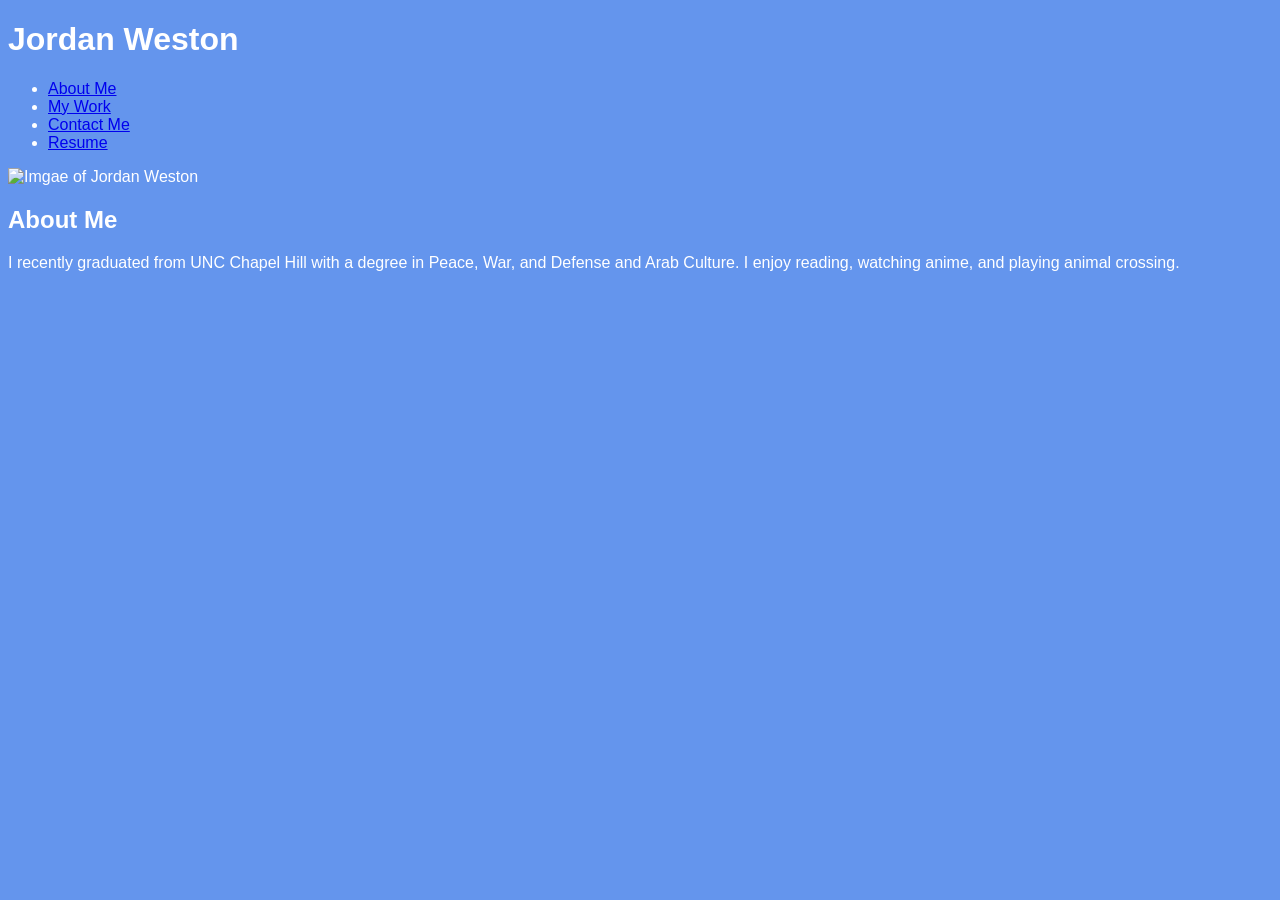
==== index.html @ 2c89c28d "rename Portfolio" ====
<!DOCTYPE html>
<html lang="en-us">

    <head>
        <meta charset="UTF-8" />
        <link rel="stylesheet" href="./style.css" >
        <title> Jordan Weston's Portfolio</title>
        
    </head>

    <body>
        <header>
            <div><h1>Jordan Weston</h1></div>
            <nav>
                <ul>
                    <li>
                        <a href="#about-me">About Me</a>
                    </li>
                    <li>
                        <a href="#my-work">My Work</a>
                    </li>
                    <li>
                        <a href="#contact-me">Contact Me</a>
                    </li>
                    <li>
                        <a href="./JWeston22Resume.docx">Resume</a>
                    </li>
                </ul>
            </nav>
        </header>

        <section class="hero"></section>
            <div>
                <img
                src="https://media-exp1.licdn.com/dms/image/C4D03AQG_Ax8j5SwNKw/profile-displayphoto-shrink_100_100/0/1590112179132?e=1649894400&v=beta&t=So3GJATkCeRYKyVWZClu2vo_H4KekWqP8lLsM5PJVmg" 
                alt="Imgae of Jordan Weston"
    />

            </div>

            <!--About Me section-->
            <section id="about-me" class="about-me">
                <div class="title">
                    <h2>About Me</h2>
                </div>

                <div>
                    <p>
                        I recently graduated from UNC Chapel Hill with a degree in Peace, War, and Defense and Arab Culture.
                        I enjoy reading, watching anime, and playing animal crossing.
                    </p>
                </div>
            </section>
                
    </body>
</html>
---- style.css ----
/* general styling */
body {
    color:white;
    font-family: Arial, Helvetica, sans-serif;
    background-color: cornflowerblue;
}
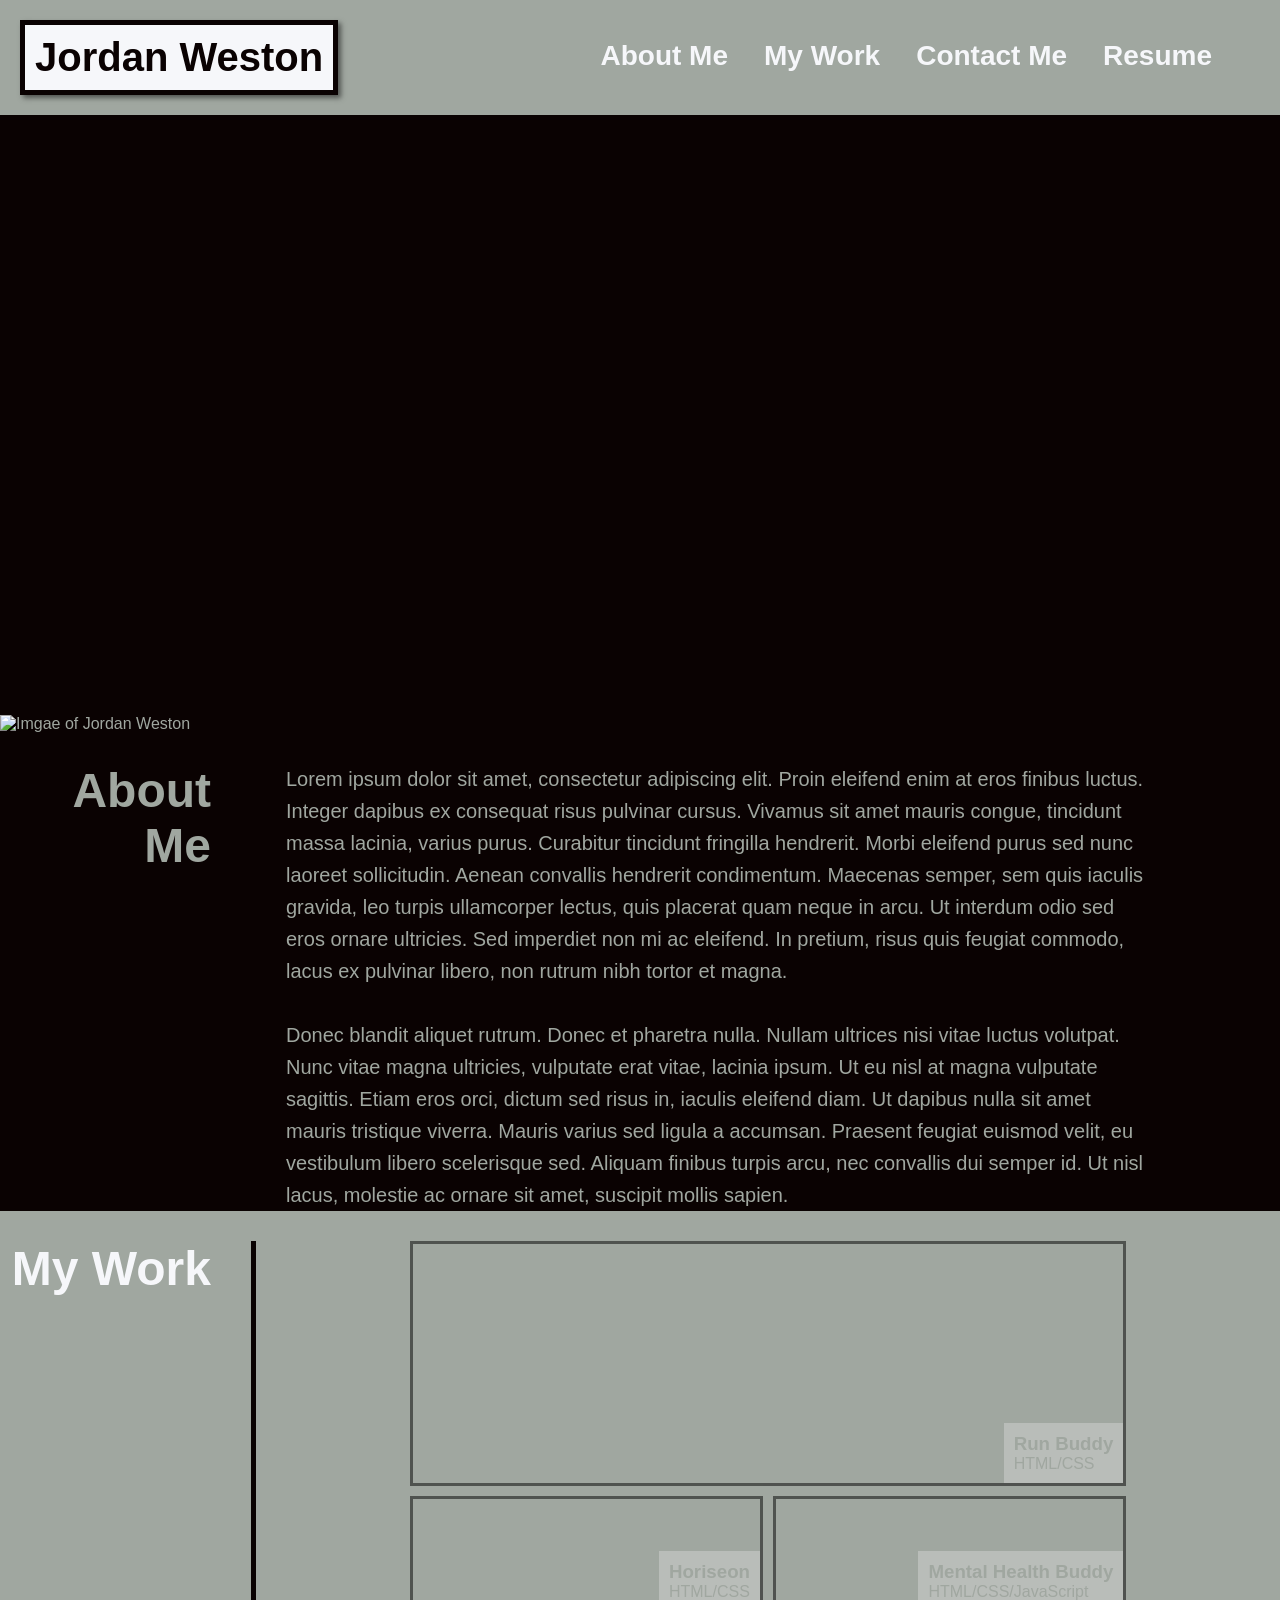
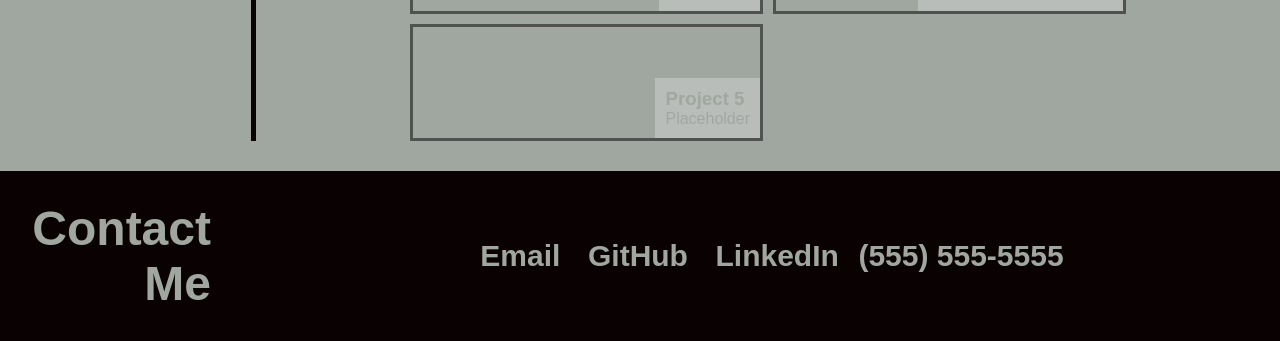
==== commit f53ed7fe: "edit design with a better color scheme through css, added clickable links to my work, added links to" ====
--- a/index.html
+++ b/index.html
@@ -23,7 +23,7 @@
                         <a href="#contact-me">Contact Me</a>
                     </li>
                     <li>
-                        <a href="./JWeston22Resume.docx">Resume</a>
+                        <a href="./img/jordan-resume.png">Resume</a>
                     </li>
                 </ul>
             </nav>
@@ -38,19 +38,78 @@
 
             </div>
 
-            <!--About Me section-->
-            <section id="about-me" class="about-me">
-                <div class="title">
-                    <h2>About Me</h2>
+            <!-- about me section start -->
+        <section id="about-me" class="about-me">
+            <div class="title">
+                <h2>About Me</h2>
+            </div>
+            
+            <div>
+                <p>
+                    Lorem ipsum dolor sit amet, consectetur adipiscing elit. Proin eleifend enim at eros finibus luctus. Integer dapibus ex consequat risus pulvinar cursus. Vivamus sit amet mauris congue, tincidunt massa lacinia, varius purus. Curabitur tincidunt fringilla hendrerit. Morbi eleifend purus sed nunc laoreet sollicitudin. Aenean convallis hendrerit condimentum. Maecenas semper, sem quis iaculis gravida, leo turpis ullamcorper lectus, quis placerat quam neque in arcu. Ut interdum odio sed eros ornare ultricies. Sed imperdiet non mi ac eleifend. In pretium, risus quis feugiat commodo, lacus ex pulvinar libero, non rutrum nibh tortor et magna.
+                    <br><br>
+                    Donec blandit aliquet rutrum. Donec et pharetra nulla. Nullam ultrices nisi vitae luctus volutpat. Nunc vitae magna ultricies, vulputate erat vitae, lacinia ipsum. Ut eu nisl at magna vulputate sagittis. Etiam eros orci, dictum sed risus in, iaculis eleifend diam. Ut dapibus nulla sit amet mauris tristique viverra. Mauris varius sed ligula a accumsan. Praesent feugiat euismod velit, eu vestibulum libero scelerisque sed. Aliquam finibus turpis arcu, nec convallis dui semper id. Ut nisl lacus, molestie ac ornare sit amet, suscipit mollis sapien.
+                </p>
+            </div>
+        </section>
+
+        <!-- my work section start -->
+        <section id="my-work" class="my-work">
+            <div class="title"><h2>My Work</h2></div>
+            <div class = "projects-grid-wrapper">
+                <div class="projects-grid">
+
+                    <a href="https://jrdnwstn.github.io/run-buddy/" target="_blank" class="project run-buddy">
+                        <div class="project-label">
+                            <h3>Run Buddy</h3>
+                            <p>HTML/CSS</p>
+                        </div>
+                    </a>
+                    <a href="https://jrdnwstn.github.io/Horiseoncoderefactor/" target="_blank" class="project Horiseoncoderefactor">
+                        <div class="project-label">
+                            <h3>Horiseon</h3>
+                            <p>HTML/CSS</p>
+                        </div>
+                    </a>
+                    <a href="https://chardmuffin.github.io/mental-health-buddy/" target="_blank" class="project mental-health-buddy">
+                        <div class="project-label">
+                            <h3>Mental Health Buddy</h3>
+                            <p>HTML/CSS/JavaScript</p>
+                        </div>
+                    </a>
+                
+                    
+                    <a href="#" target="_blank"  class="project project5">
+                        <div class="project-label">
+                            <h3>Project 5</h3>
+                            <p>Placeholder</p>
+                        </div>
+                    </a>
                 </div>
+            </div>
+        </section>
 
-                <div>
-                    <p>
-                        I recently graduated from UNC Chapel Hill with a degree in Peace, War, and Defense and Arab Culture.
-                        I enjoy reading, watching anime, and playing animal crossing.
-                    </p>
+        <!-- contact info section -->
+        <footer id="contact-me">
+            <div class="title"><h2>Contact Me</h2></div>
+            <div class="content-wrapper">
+                <div id="contact-list">
+                    <ul>
+                        <li>
+                            <a href="mailto:jrdnwstn211@gmail.com">Email</a>
+                        </li>
+                        <li>
+                            <a href="https://github.com/jrdnwstn" target="_blank">GitHub</a>
+                        </li>
+                        <li>
+                            <a href="https://linkedin.com/in/jordan-weston-16a890178" target="_blank">LinkedIn</a>
+                        </li>
+                        <li>
+                            <p>(555) 555-5555</p>
+                        </li>
+                    </ul>
                 </div>
-            </section>
-                
+            </div>
+        </footer>
     </body>
 </html>
--- a/style.css
+++ b/style.css
@@ -1,3 +1,365 @@
+/* color variables for easier to remember names */
+:root {
+    --primary: #a0a7a0;
+    --secondary: #f6f7fa;
+    --tertiary: #0a0202;
+}
+
+/* remove default CSS styling */
+* {
+    margin: 0;
+    padding: 0;
+    box-sizing: border-box;
+}
+
+/* general settings for all body styling */
+body {
+    font-family: Helvetica, Arial, sans-serif;
+    color: var(--primary);
+    background-color: var(--tertiary);
+}
+
+/* header styling start */
+header {
+    background-color: var(--primary);
+    display: flex;
+    justify-content: space-between;
+    flex-wrap: wrap;
+    padding: 20px;
+}
+
+header div {
+    box-shadow: 3px 3px 5px rgba(0,0,0,0.5);
+}
+
+header h1 {
+    color: var(--tertiary);
+    font-size: 40px;
+    font-weight: bold;
+    background-color: var(--secondary);
+    padding: 10px;
+    border: 5px solid var(--tertiary);
+}
+
+header a {
+    text-decoration: none;
+    color: var(--secondary);
+}
+
+header nav ul {
+    display: flex;
+    flex-wrap: wrap;
+    justify-content: center;
+    list-style: none;
+}
+
+header nav {
+    margin: 20px;
+}
+
+header nav ul li a {
+    padding: 8px;
+    font-size: 28px;
+    margin: 20px 20px 0 0;
+    font-weight: bold;
+}
+
+header nav ul li a:hover {
+    background: var(--tertiary);
+    color: var(--primary);
+    border-radius: 15px;
+}
+
+/* header styling end */
+
+
+/* hero styling start */
+.hero {
+    background-image: url("../images/brickwall.jpg");
+    height: 600px;
+    background-size: cover;
+    background-position: center;
+    display: flex;
+    align-items: center;
+    justify-content: space-around;
+}
+
+.hero img {
+    height: 400px;
+}
+
+.hero .quote {
+    font-size: 35px;
+    display: flex;
+    justify-content: end;
+    text-align: right;
+    color: lightgray;
+}
+
+.hero .quote #quote-text {
+    font-size: 48px;
+}
+/* hero styling end */
+
+/* utility class styling start */
+.title {
+    border-right: 5px solid var(--tertiary);
+    min-height: 100%;
+    text-align: right;
+    padding-right: 40px;
+    min-width: 20%;
+    max-width: 20%;
+}
+
+.title h2 {
+    font-size: 48px;
+}
+
+/* utility class styling end */
+
+/* about me section styling start */
+.about-me {
+    display: flex;
+    justify-content: space-between;
+    align-items: stretch;
+    padding-top: 30px;
+}
+
+.about-me p {
+    font-size: 20px;
+    padding: 0 30px;
+    line-height: 1.6;
+    width: 90%;
+}
+/* about me section styling end */
+
+/* my work section styling start */
+.my-work {
+    padding: 30px 0;
+    display: flex;
+    justify-content: space-between;
+    background-color: var(--primary);
+}
+
+.my-work h2 {
+    color: var(--secondary);
+}
+
+.projects-grid-wrapper {
+    width: 80%;
+    height: 500px;
+    display: flex;
+    justify-content: center;
+}
+
+.projects-grid {
+    width: 70%;
+    display: grid;
+    grid-template-columns: repeat(2, 1fr);
+    grid-template-rows: repeat(4, 1fr);
+    gap: 10px;
+}
+
+.project {
+    border: solid;
+    color: black;
+    display: flex;
+    justify-content: flex-end;
+    align-items: flex-end;
+    text-decoration: none;
+    background-size: cover;
+    background-position: center;
+    opacity: 0.5;
+}
+
+.project:hover {
+    opacity: 1.0;
+}
+
+.run-buddy {
+    grid-column: 1/3;
+    grid-row: span 2;
+    background-image: url("../images/runbuddy.jpg");
+}
+
+.robot-gladiators {
+    background-image: url("../images/robotgladiators.jpg");
+    background-position: 50% 15%;
+}
+
+.prestige-worldwide {
+    background-image: url("../images/stagelights.jpg");
+    background-position: 60% 50%;
+}
+
+.fo4-char-mgr {
+    background-image: url("../images/ruins.jpg");
+}
+
+.project5 {
+    background-image: url("../images/canyon.jpg");
+}
+
+.project-label {
+    /*background-color: var(--secondary);*/
+    background-color: lightgray;;
+    color: var(--primary);
+    padding: 10px;
+}
+/* my work section styling end */
+
+/* contact me section styling start */
+footer {
+    display: flex;
+    justify-content: space-between;
+    flex-wrap: wrap;
+    padding-top: 30px;
+    margin-bottom: 30px;
+}
+
+.content-wrapper {
+    width: 80%;
+    display: flex;
+    justify-content: center;
+    align-items: center;
+}
+
+#contact-list {
+    width: 60%;
+}
+
+footer ul {
+    list-style: none;
+    display: flex;
+    flex-wrap: wrap;
+    justify-content: space-evenly;
+    align-content: center;
+    font-size: 30px;
+    font-weight: bolder;
+}
+
+footer ul li {
+    /*padding-bottom: 15px;*/
+    font-weight: bold;
+
+}
+
+footer ul li a {
+    text-decoration: none;
+    color: var(--primary);
+    padding: 8px;
+    font-weight: bold;
+}
+
+footer ul li a:hover {
+    background: var(--tertiary);
+    color: var(--secondary);
+    border-radius: 15px;
+}
+/* contact me section styling end */
+
+/* MEDIA QUERY FOR TABLET SCREENS AND SMALLER */
+@media screen and (max-width: 768px) {
+    .hero .quote {
+        font-size: 28px;
+        padding-right: 20px;
+    }
+    
+    .hero .quote #quote-text {
+        font-size: 35px;
+    }
+
+    .title h2 {
+        font-size: 35px;
+    }
+
+    .about-me p {
+        font-size: 16px;
+        /*padding: 0 15px;*/
+        line-height: 1.6;
+    }
+}
+
+/* MEDIA QUERY FOR MOBILE PHONE SCREENS AND SMALLER */
+@media screen and (max-width: 575px) {
+    header {
+        justify-content: center;
+        padding: 20px;
+    }
+
+    header nav ul {
+        min-height: 80px;
+    }
+
+    .hero {
+        flex-direction: column;
+    }
+
+    .about-me {
+        flex-direction: column;
+    }
+
+    .title {
+        border-bottom: 5px solid var(--tertiary);
+        border-right: none;
+        text-align: center;
+        min-width: 100%;
+        max-width: 100%;
+        padding: 0;
+    }
+
+    .about-me p {
+        font-size: 16px;
+        line-height: 1.6;
+        width: 100%;
+        padding: 15px;
+    }
+
+    .my-work {
+        flex-direction: column;
+        padding: 30px 0;
+    }
+
+    .projects-grid-wrapper {
+        width: 100%;
+        padding: 10px;
+    }
+    
+    .projects-grid {
+        width: 80%;
+    }
+
+    footer {
+        flex-direction: column;
+    }
+
+    footer ul {
+        flex-direction: column;
+    }
+
+    .content-wrapper {
+        width: 100%;
+    }
+
+    footer ul li {
+        padding: 10px;
+        text-align: center;
+    }
+    
+}
+© 2022 GitHub, Inc.
+Terms
+Privacy
+Security
+Status
+Docs
+Contact GitHub
+Pricing
+API
+Training
+Blog
+About
+
 /* general styling */
 body {
     color:white;
@@ -6,5 +368,3 @@
 }
 
 
-    
-    
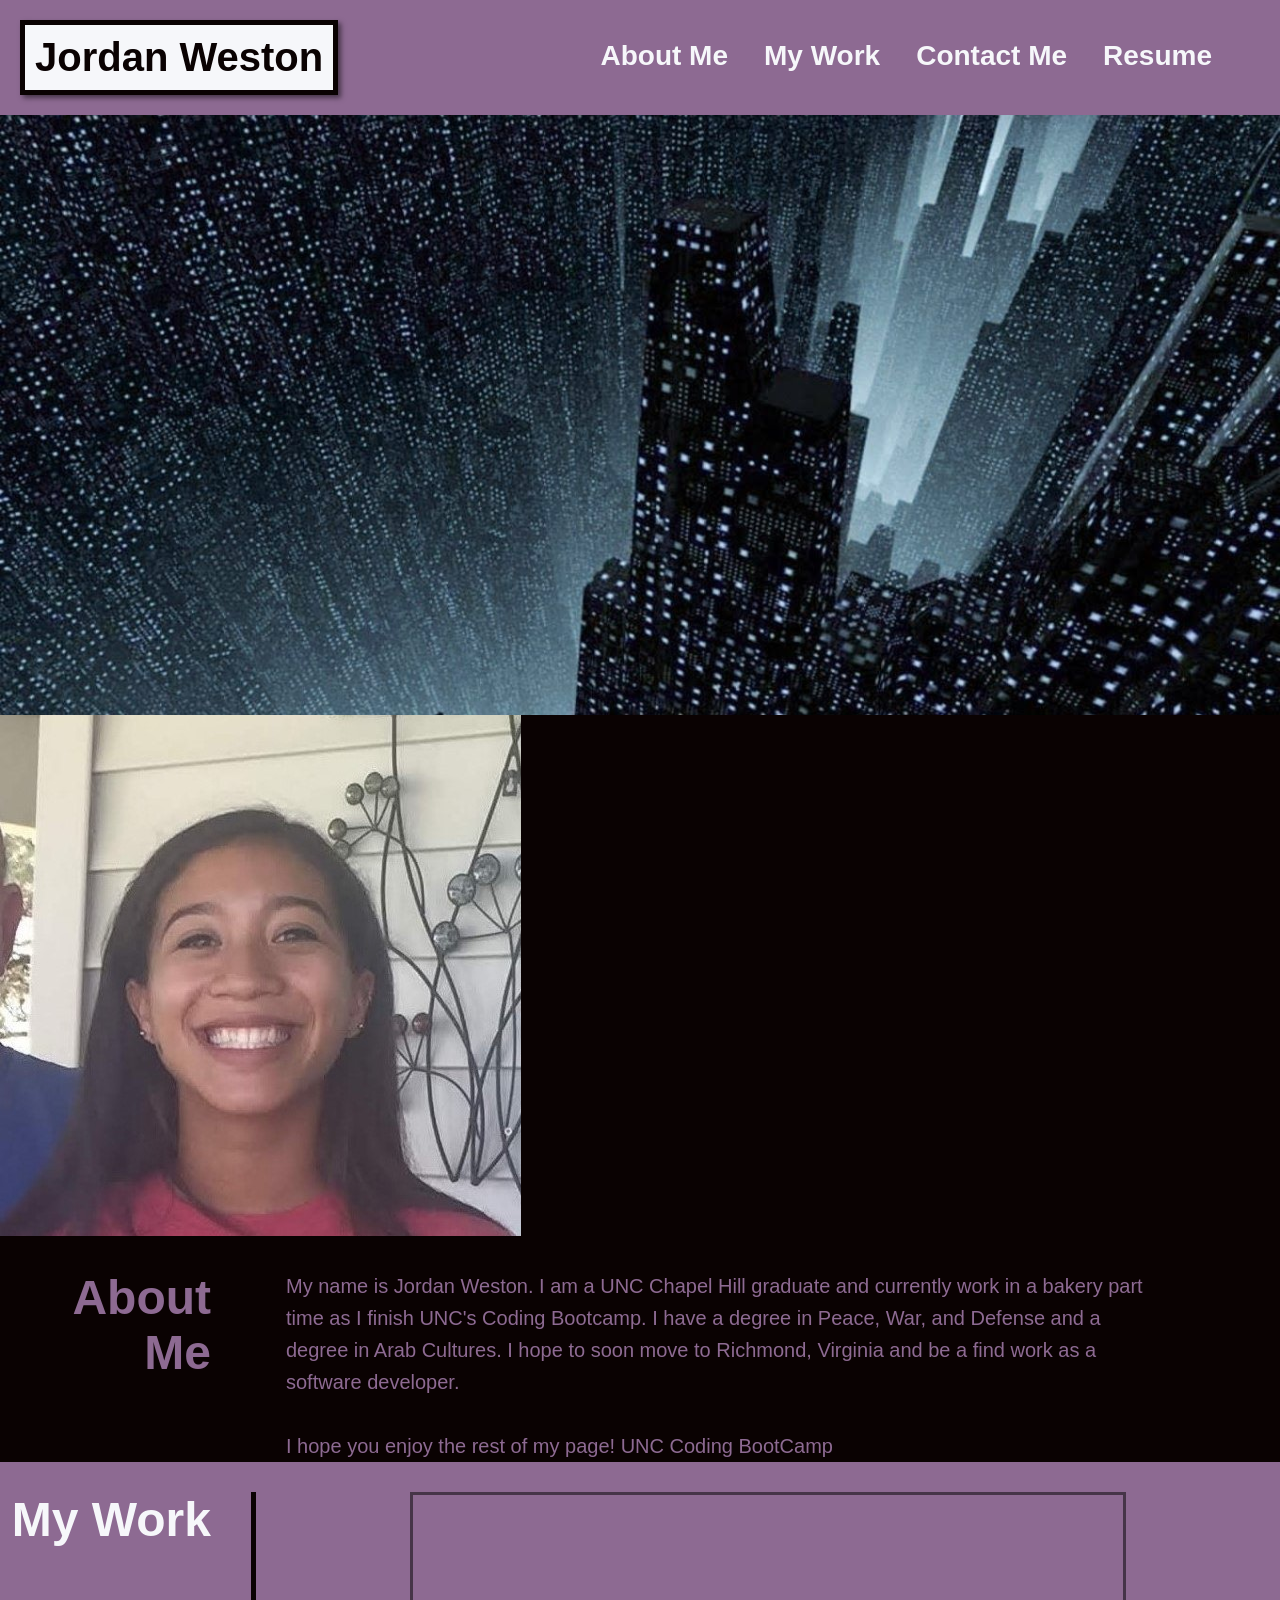
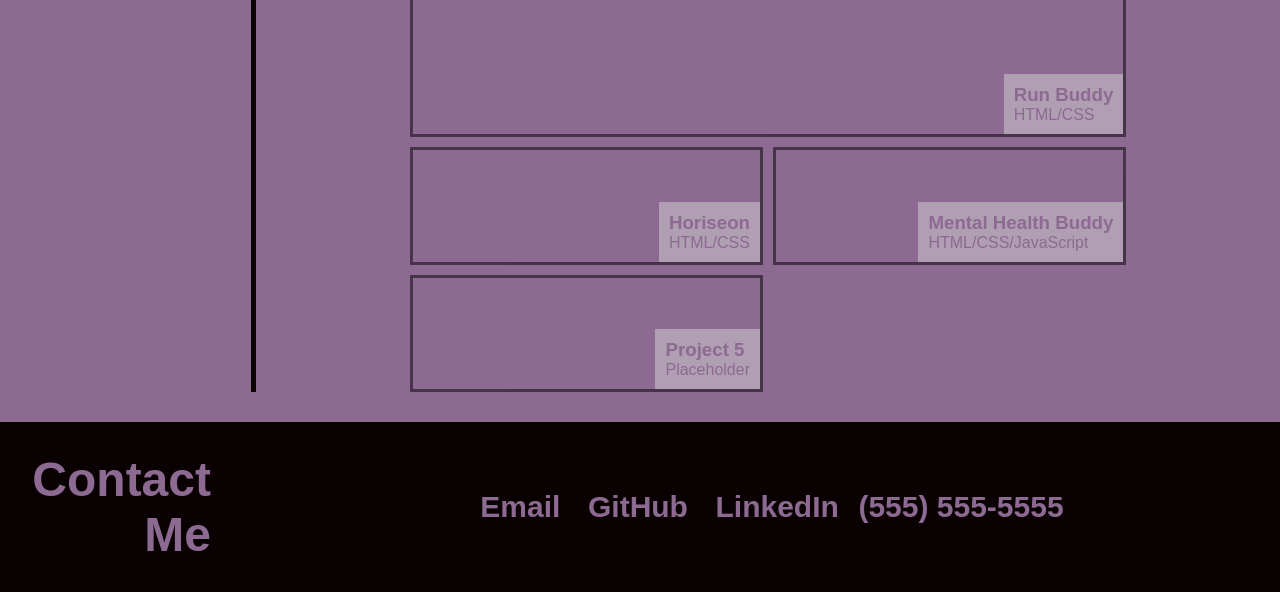
==== commit 8d6a8b11: "fix color" ====
--- a/index.html
+++ b/index.html
@@ -32,9 +32,9 @@
         <section class="hero"></section>
             <div>
                 <img
-                src="https://media-exp1.licdn.com/dms/image/C4D03AQG_Ax8j5SwNKw/profile-displayphoto-shrink_100_100/0/1590112179132?e=1649894400&v=beta&t=So3GJATkCeRYKyVWZClu2vo_H4KekWqP8lLsM5PJVmg" 
-                alt="Imgae of Jordan Weston"
-    />
+                src="assets/images/profile-pic.jpeg"
+                alt="Imgae of Jordan Weston">
+    
 
             </div>
 
@@ -46,9 +46,11 @@
             
             <div>
                 <p>
-                    Lorem ipsum dolor sit amet, consectetur adipiscing elit. Proin eleifend enim at eros finibus luctus. Integer dapibus ex consequat risus pulvinar cursus. Vivamus sit amet mauris congue, tincidunt massa lacinia, varius purus. Curabitur tincidunt fringilla hendrerit. Morbi eleifend purus sed nunc laoreet sollicitudin. Aenean convallis hendrerit condimentum. Maecenas semper, sem quis iaculis gravida, leo turpis ullamcorper lectus, quis placerat quam neque in arcu. Ut interdum odio sed eros ornare ultricies. Sed imperdiet non mi ac eleifend. In pretium, risus quis feugiat commodo, lacus ex pulvinar libero, non rutrum nibh tortor et magna.
+                    My name is Jordan Weston. I am a UNC Chapel Hill graduate and currently work in a bakery part time as I finish UNC's Coding Bootcamp. I have a degree in Peace, War, and Defense and a degree in Arab Cultures.
+                    I hope to soon move to Richmond, Virginia and be a find work as a software developer.
                     <br><br>
-                    Donec blandit aliquet rutrum. Donec et pharetra nulla. Nullam ultrices nisi vitae luctus volutpat. Nunc vitae magna ultricies, vulputate erat vitae, lacinia ipsum. Ut eu nisl at magna vulputate sagittis. Etiam eros orci, dictum sed risus in, iaculis eleifend diam. Ut dapibus nulla sit amet mauris tristique viverra. Mauris varius sed ligula a accumsan. Praesent feugiat euismod velit, eu vestibulum libero scelerisque sed. Aliquam finibus turpis arcu, nec convallis dui semper id. Ut nisl lacus, molestie ac ornare sit amet, suscipit mollis sapien.
+                    I hope you enjoy the rest of my page!
+                    UNC Coding BootCamp
                 </p>
             </div>
         </section>
--- a/style.css
+++ b/style.css
@@ -1,6 +1,6 @@
 /* color variables for easier to remember names */
 :root {
-    --primary: #a0a7a0;
+    --primary: #8d6a92;
     --secondary: #f6f7fa;
     --tertiary: #0a0202;
 }
@@ -75,7 +75,7 @@
 
 /* hero styling start */
 .hero {
-    background-image: url("../images/brickwall.jpg");
+    background-image: url("./assets/images/gotham1.jpeg");
     height: 600px;
     background-size: cover;
     background-position: center;
@@ -88,13 +88,8 @@
     height: 400px;
 }
 
-.hero .quote {
-    font-size: 35px;
-    display: flex;
-    justify-content: end;
-    text-align: right;
-    color: lightgray;
-}
+
+
 
 .hero .quote #quote-text {
     font-size: 48px;
@@ -179,25 +174,21 @@
 .run-buddy {
     grid-column: 1/3;
     grid-row: span 2;
-    background-image: url("../images/runbuddy.jpg");
-}
-
-.robot-gladiators {
-    background-image: url("../images/robotgladiators.jpg");
+    background-image: url("jpg placeholder");
+}
+
+.Horiseoncoderefactor {
+    background-image: url("jpg placeholder");
     background-position: 50% 15%;
 }
 
-.prestige-worldwide {
-    background-image: url("../images/stagelights.jpg");
+.mental-health-buddy {
+    background-image: url("jpg placeholder");
     background-position: 60% 50%;
 }
 
-.fo4-char-mgr {
-    background-image: url("../images/ruins.jpg");
-}
-
 .project5 {
-    background-image: url("../images/canyon.jpg");
+    background-image: url("jpg placeholder");
 }
 
 .project-label {
@@ -256,115 +247,4 @@
     color: var(--secondary);
     border-radius: 15px;
 }
-/* contact me section styling end */
-
-/* MEDIA QUERY FOR TABLET SCREENS AND SMALLER */
-@media screen and (max-width: 768px) {
-    .hero .quote {
-        font-size: 28px;
-        padding-right: 20px;
-    }
-    
-    .hero .quote #quote-text {
-        font-size: 35px;
-    }
-
-    .title h2 {
-        font-size: 35px;
-    }
-
-    .about-me p {
-        font-size: 16px;
-        /*padding: 0 15px;*/
-        line-height: 1.6;
-    }
-}
-
-/* MEDIA QUERY FOR MOBILE PHONE SCREENS AND SMALLER */
-@media screen and (max-width: 575px) {
-    header {
-        justify-content: center;
-        padding: 20px;
-    }
-
-    header nav ul {
-        min-height: 80px;
-    }
-
-    .hero {
-        flex-direction: column;
-    }
-
-    .about-me {
-        flex-direction: column;
-    }
-
-    .title {
-        border-bottom: 5px solid var(--tertiary);
-        border-right: none;
-        text-align: center;
-        min-width: 100%;
-        max-width: 100%;
-        padding: 0;
-    }
-
-    .about-me p {
-        font-size: 16px;
-        line-height: 1.6;
-        width: 100%;
-        padding: 15px;
-    }
-
-    .my-work {
-        flex-direction: column;
-        padding: 30px 0;
-    }
-
-    .projects-grid-wrapper {
-        width: 100%;
-        padding: 10px;
-    }
-    
-    .projects-grid {
-        width: 80%;
-    }
-
-    footer {
-        flex-direction: column;
-    }
-
-    footer ul {
-        flex-direction: column;
-    }
-
-    .content-wrapper {
-        width: 100%;
-    }
-
-    footer ul li {
-        padding: 10px;
-        text-align: center;
-    }
-    
-}
-© 2022 GitHub, Inc.
-Terms
-Privacy
-Security
-Status
-Docs
-Contact GitHub
-Pricing
-API
-Training
-Blog
-About
-
-/* general styling */
-body {
-    color:white;
-    font-family: Arial, Helvetica, sans-serif;
-    background-color: cornflowerblue;
-}
-
-
+/* contact me section styling end */
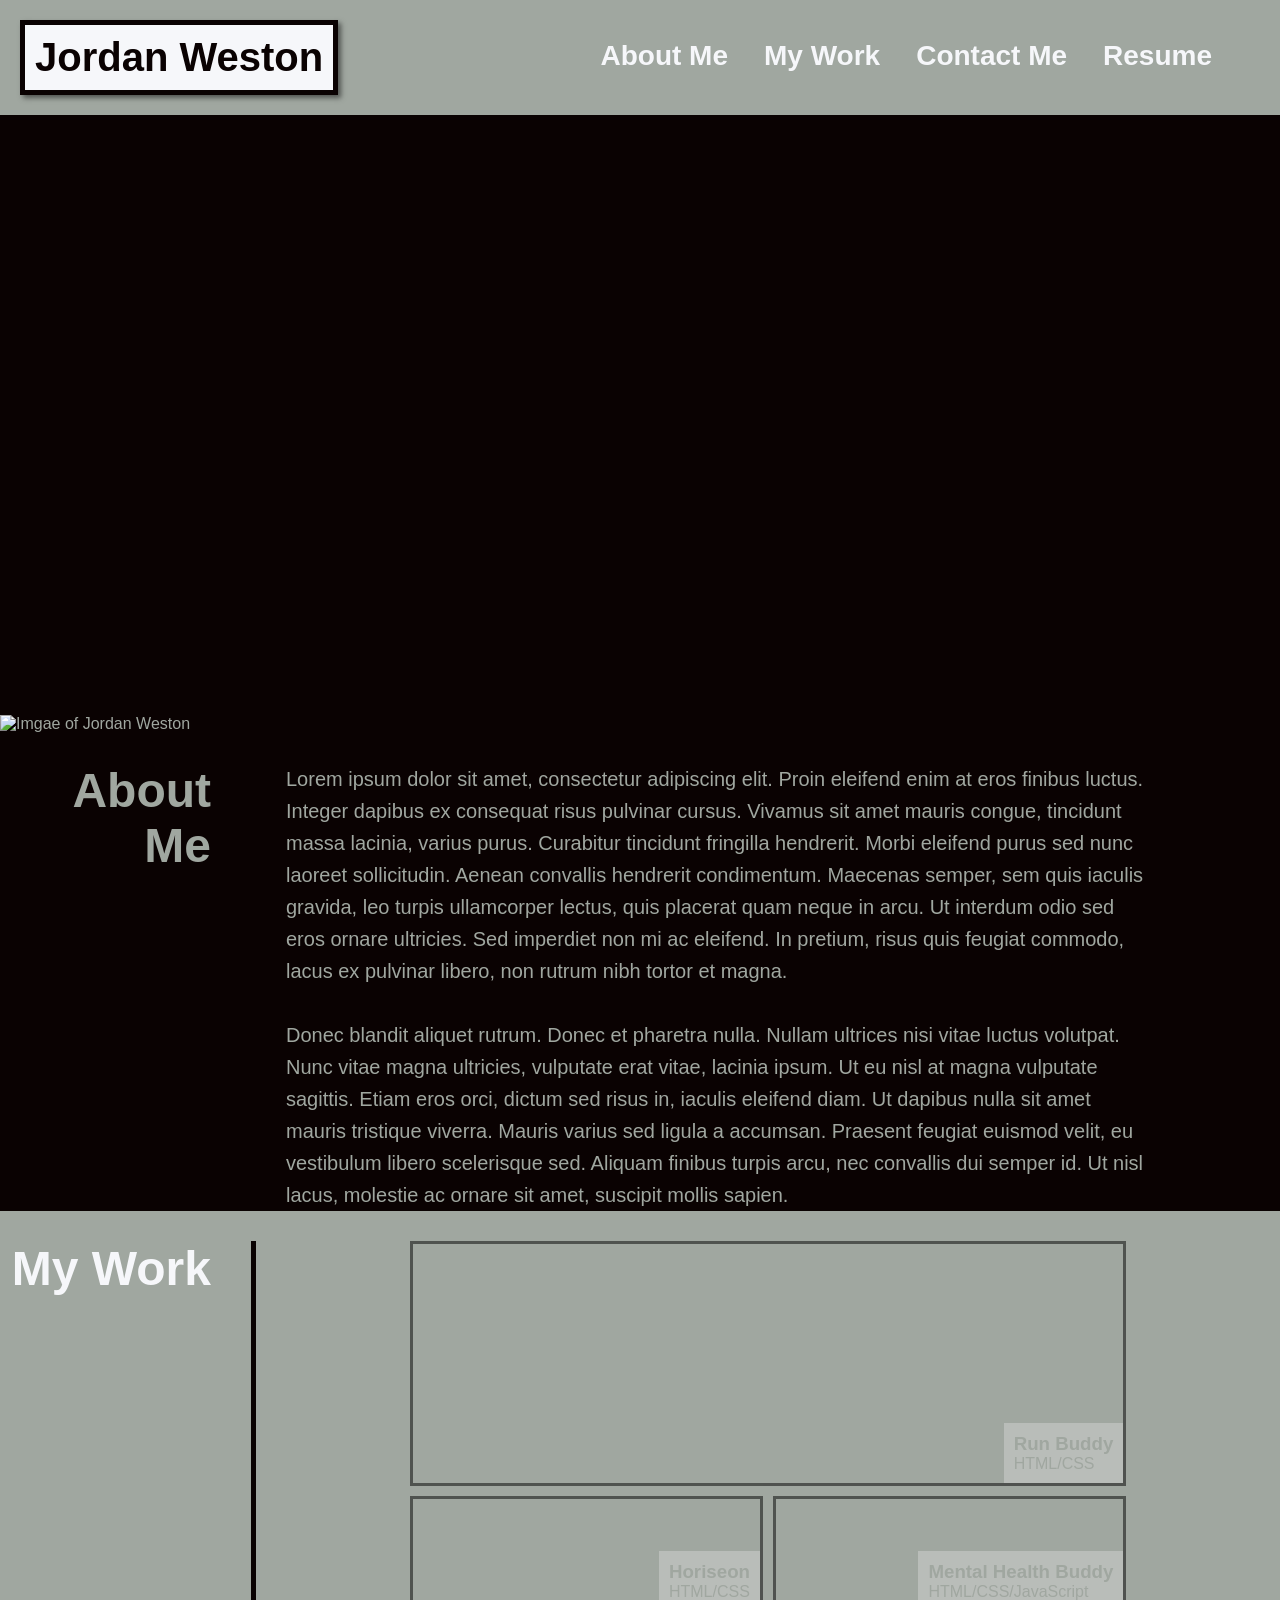
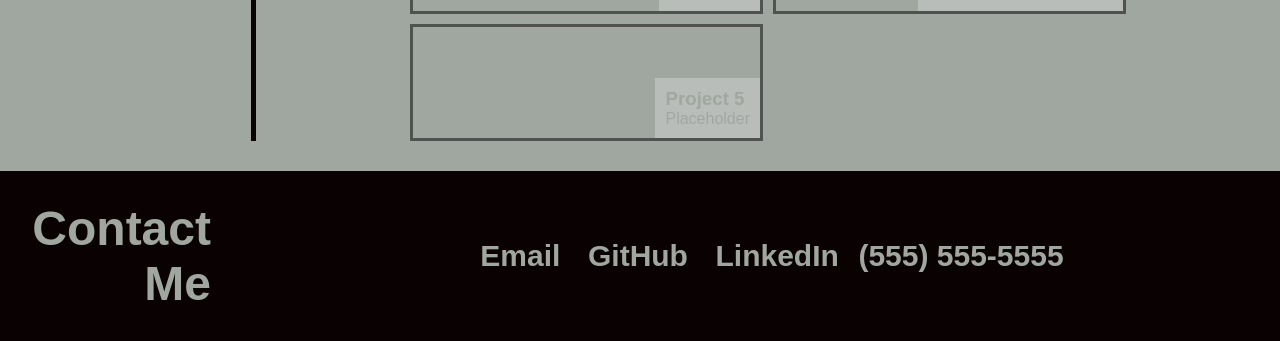
==== commit b5e50062: "pushing attempt" ====
--- a/index.html
+++ b/index.html
@@ -32,9 +32,9 @@
         <section class="hero"></section>
             <div>
                 <img
-                src="assets/images/profile-pic.jpeg"
-                alt="Imgae of Jordan Weston">
-    
+                src="https://media-exp1.licdn.com/dms/image/C4D03AQG_Ax8j5SwNKw/profile-displayphoto-shrink_100_100/0/1590112179132?e=1649894400&v=beta&t=So3GJATkCeRYKyVWZClu2vo_H4KekWqP8lLsM5PJVmg" 
+                alt="Imgae of Jordan Weston"
+    />
 
             </div>
 
@@ -46,11 +46,9 @@
             
             <div>
                 <p>
-                    My name is Jordan Weston. I am a UNC Chapel Hill graduate and currently work in a bakery part time as I finish UNC's Coding Bootcamp. I have a degree in Peace, War, and Defense and a degree in Arab Cultures.
-                    I hope to soon move to Richmond, Virginia and be a find work as a software developer.
+                    Lorem ipsum dolor sit amet, consectetur adipiscing elit. Proin eleifend enim at eros finibus luctus. Integer dapibus ex consequat risus pulvinar cursus. Vivamus sit amet mauris congue, tincidunt massa lacinia, varius purus. Curabitur tincidunt fringilla hendrerit. Morbi eleifend purus sed nunc laoreet sollicitudin. Aenean convallis hendrerit condimentum. Maecenas semper, sem quis iaculis gravida, leo turpis ullamcorper lectus, quis placerat quam neque in arcu. Ut interdum odio sed eros ornare ultricies. Sed imperdiet non mi ac eleifend. In pretium, risus quis feugiat commodo, lacus ex pulvinar libero, non rutrum nibh tortor et magna.
                     <br><br>
-                    I hope you enjoy the rest of my page!
-                    UNC Coding BootCamp
+                    Donec blandit aliquet rutrum. Donec et pharetra nulla. Nullam ultrices nisi vitae luctus volutpat. Nunc vitae magna ultricies, vulputate erat vitae, lacinia ipsum. Ut eu nisl at magna vulputate sagittis. Etiam eros orci, dictum sed risus in, iaculis eleifend diam. Ut dapibus nulla sit amet mauris tristique viverra. Mauris varius sed ligula a accumsan. Praesent feugiat euismod velit, eu vestibulum libero scelerisque sed. Aliquam finibus turpis arcu, nec convallis dui semper id. Ut nisl lacus, molestie ac ornare sit amet, suscipit mollis sapien.
                 </p>
             </div>
         </section>
--- a/style.css
+++ b/style.css
@@ -1,6 +1,6 @@
 /* color variables for easier to remember names */
 :root {
-    --primary: #8d6a92;
+    --primary: #a0a7a0;
     --secondary: #f6f7fa;
     --tertiary: #0a0202;
 }
@@ -75,7 +75,7 @@
 
 /* hero styling start */
 .hero {
-    background-image: url("./assets/images/gotham1.jpeg");
+    background-image: url("../images/brickwall.jpg");
     height: 600px;
     background-size: cover;
     background-position: center;
@@ -88,8 +88,13 @@
     height: 400px;
 }
 
-
-
+.hero .quote {
+    font-size: 35px;
+    display: flex;
+    justify-content: end;
+    text-align: right;
+    color: lightgray;
+}
 
 .hero .quote #quote-text {
     font-size: 48px;
@@ -174,21 +179,25 @@
 .run-buddy {
     grid-column: 1/3;
     grid-row: span 2;
-    background-image: url("jpg placeholder");
-}
-
-.Horiseoncoderefactor {
-    background-image: url("jpg placeholder");
+    background-image: url("../images/runbuddy.jpg");
+}
+
+.robot-gladiators {
+    background-image: url("../images/robotgladiators.jpg");
     background-position: 50% 15%;
 }
 
-.mental-health-buddy {
-    background-image: url("jpg placeholder");
+.prestige-worldwide {
+    background-image: url("../images/stagelights.jpg");
     background-position: 60% 50%;
 }
 
+.fo4-char-mgr {
+    background-image: url("../images/ruins.jpg");
+}
+
 .project5 {
-    background-image: url("jpg placeholder");
+    background-image: url("../images/canyon.jpg");
 }
 
 .project-label {
@@ -247,4 +256,98 @@
     color: var(--secondary);
     border-radius: 15px;
 }
-/* contact me section styling end */+/* contact me section styling end */
+
+/* MEDIA QUERY FOR TABLET SCREENS AND SMALLER */
+@media screen and (max-width: 768px) {
+    .hero .quote {
+        font-size: 28px;
+        padding-right: 20px;
+    }
+    
+    .hero .quote #quote-text {
+        font-size: 35px;
+    }
+
+    .title h2 {
+        font-size: 35px;
+    }
+
+    .about-me p {
+        font-size: 16px;
+        /*padding: 0 15px;*/
+        line-height: 1.6;
+    }
+}
+
+/* MEDIA QUERY FOR MOBILE PHONE SCREENS AND SMALLER */
+@media screen and (max-width: 575px) {
+    header {
+        justify-content: center;
+        padding: 20px;
+    }
+
+    header nav ul {
+        min-height: 80px;
+    }
+
+    .hero {
+        flex-direction: column;
+    }
+
+    .about-me {
+        flex-direction: column;
+    }
+
+    .title {
+        border-bottom: 5px solid var(--tertiary);
+        border-right: none;
+        text-align: center;
+        min-width: 100%;
+        max-width: 100%;
+        padding: 0;
+    }
+
+    .about-me p {
+        font-size: 16px;
+        line-height: 1.6;
+        width: 100%;
+        padding: 15px;
+    }
+
+    .my-work {
+        flex-direction: column;
+        padding: 30px 0;
+    }
+
+    .projects-grid-wrapper {
+        width: 100%;
+        padding: 10px;
+    }
+    
+    .projects-grid {
+        width: 80%;
+    }
+
+    footer {
+        flex-direction: column;
+    }
+
+    footer ul {
+        flex-direction: column;
+    }
+
+    .content-wrapper {
+        width: 100%;
+    }
+
+    footer ul li {
+        padding: 10px;
+        text-align: center;
+    }
+    
+}
+
+
+    
+    
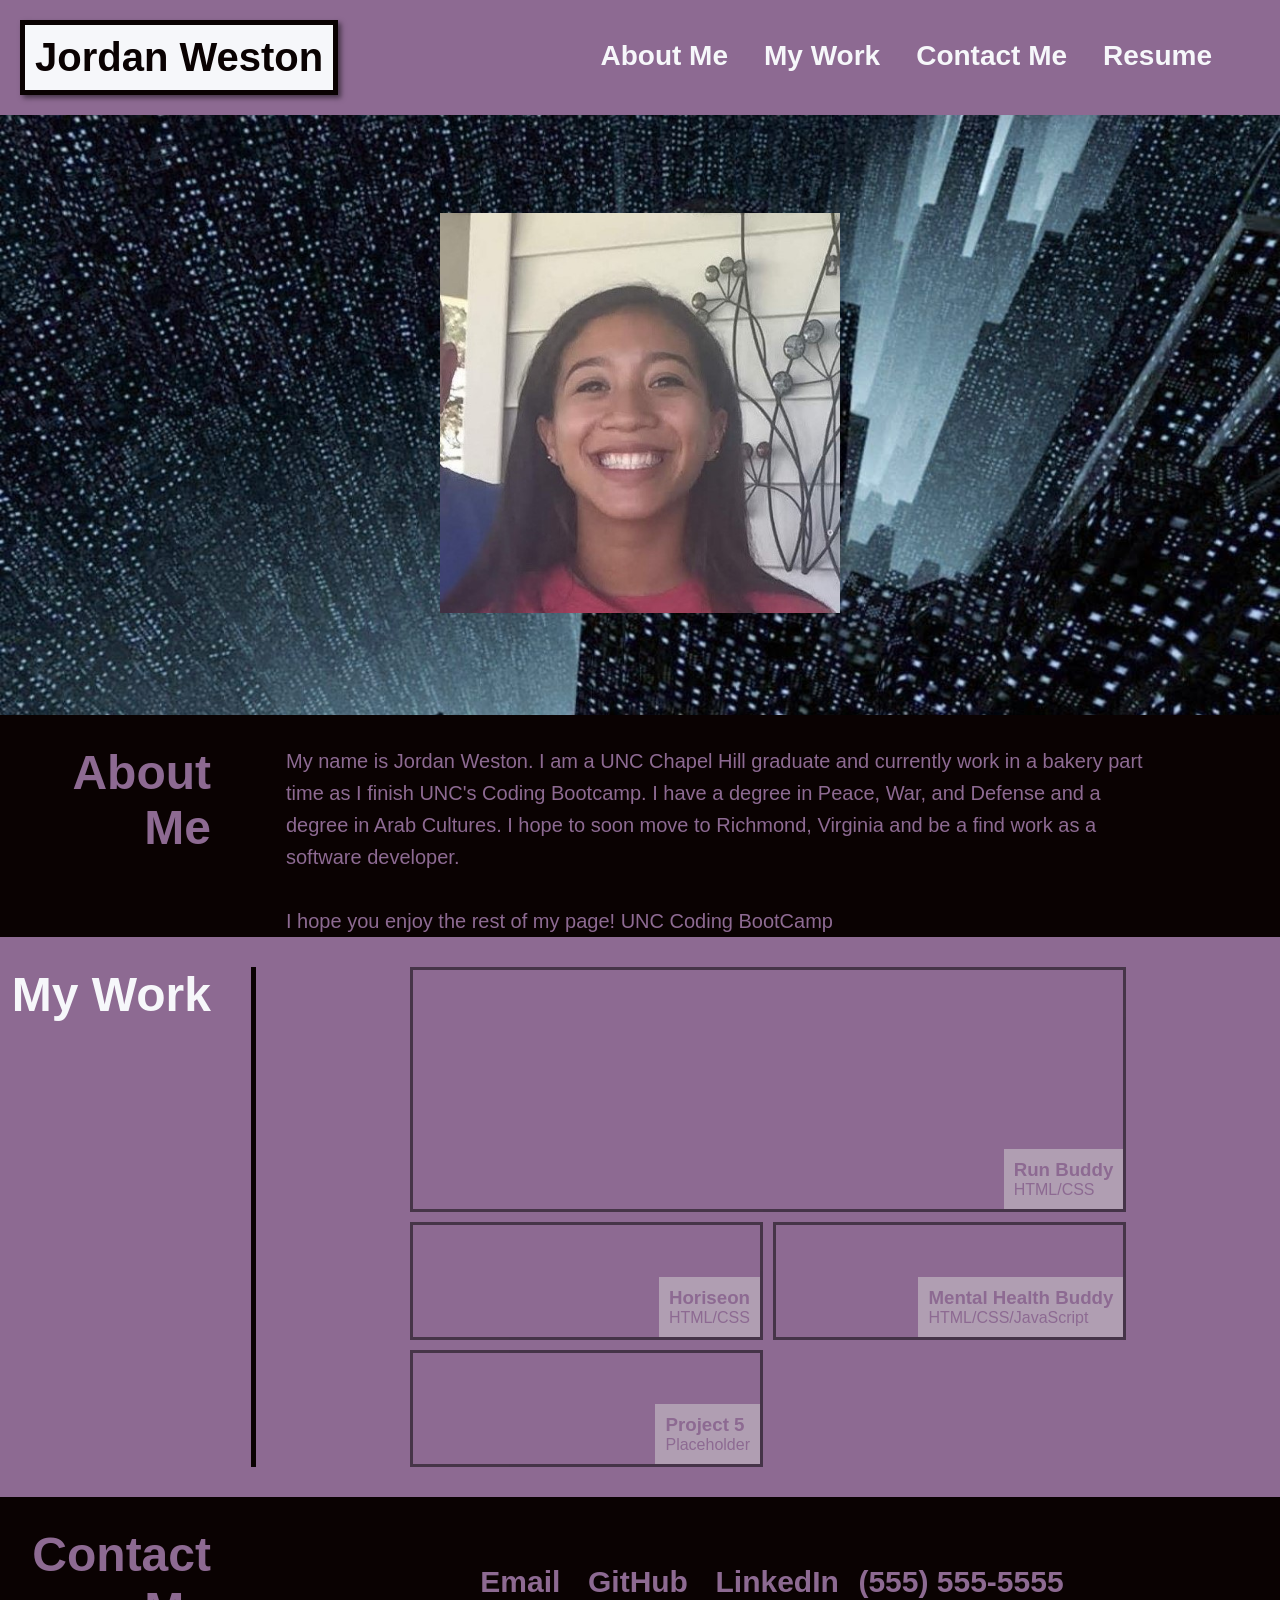
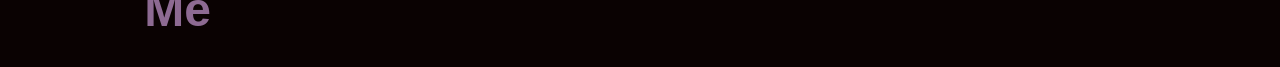
==== commit 296c3b99: "batman background" ====
--- a/index.html
+++ b/index.html
@@ -29,14 +29,13 @@
             </nav>
         </header>
 
-        <section class="hero"></section>
+        <section class="hero">
             <div>
                 <img
-                src="https://media-exp1.licdn.com/dms/image/C4D03AQG_Ax8j5SwNKw/profile-displayphoto-shrink_100_100/0/1590112179132?e=1649894400&v=beta&t=So3GJATkCeRYKyVWZClu2vo_H4KekWqP8lLsM5PJVmg" 
-                alt="Imgae of Jordan Weston"
-    />
-
+                src="assets/images/profile-pic.jpeg" alt="Imgae of Jordan Weston">
+    
             </div>
+        </section>
 
             <!-- about me section start -->
         <section id="about-me" class="about-me">
@@ -46,9 +45,11 @@
             
             <div>
                 <p>
-                    Lorem ipsum dolor sit amet, consectetur adipiscing elit. Proin eleifend enim at eros finibus luctus. Integer dapibus ex consequat risus pulvinar cursus. Vivamus sit amet mauris congue, tincidunt massa lacinia, varius purus. Curabitur tincidunt fringilla hendrerit. Morbi eleifend purus sed nunc laoreet sollicitudin. Aenean convallis hendrerit condimentum. Maecenas semper, sem quis iaculis gravida, leo turpis ullamcorper lectus, quis placerat quam neque in arcu. Ut interdum odio sed eros ornare ultricies. Sed imperdiet non mi ac eleifend. In pretium, risus quis feugiat commodo, lacus ex pulvinar libero, non rutrum nibh tortor et magna.
+                    My name is Jordan Weston. I am a UNC Chapel Hill graduate and currently work in a bakery part time as I finish UNC's Coding Bootcamp. I have a degree in Peace, War, and Defense and a degree in Arab Cultures.
+                    I hope to soon move to Richmond, Virginia and be a find work as a software developer.
                     <br><br>
-                    Donec blandit aliquet rutrum. Donec et pharetra nulla. Nullam ultrices nisi vitae luctus volutpat. Nunc vitae magna ultricies, vulputate erat vitae, lacinia ipsum. Ut eu nisl at magna vulputate sagittis. Etiam eros orci, dictum sed risus in, iaculis eleifend diam. Ut dapibus nulla sit amet mauris tristique viverra. Mauris varius sed ligula a accumsan. Praesent feugiat euismod velit, eu vestibulum libero scelerisque sed. Aliquam finibus turpis arcu, nec convallis dui semper id. Ut nisl lacus, molestie ac ornare sit amet, suscipit mollis sapien.
+                    I hope you enjoy the rest of my page!
+                    UNC Coding BootCamp
                 </p>
             </div>
         </section>
--- a/style.css
+++ b/style.css
@@ -1,6 +1,6 @@
 /* color variables for easier to remember names */
 :root {
-    --primary: #a0a7a0;
+    --primary: #8d6a92;
     --secondary: #f6f7fa;
     --tertiary: #0a0202;
 }
@@ -75,7 +75,7 @@
 
 /* hero styling start */
 .hero {
-    background-image: url("../images/brickwall.jpg");
+    background-image: url("./assets/images/gotham1.jpeg");
     height: 600px;
     background-size: cover;
     background-position: center;
@@ -86,15 +86,11 @@
 
 .hero img {
     height: 400px;
-}
-
-.hero .quote {
-    font-size: 35px;
-    display: flex;
-    justify-content: end;
-    text-align: right;
-    color: lightgray;
-}
+
+}
+
+
+
 
 .hero .quote #quote-text {
     font-size: 48px;
@@ -179,25 +175,21 @@
 .run-buddy {
     grid-column: 1/3;
     grid-row: span 2;
-    background-image: url("../images/runbuddy.jpg");
-}
-
-.robot-gladiators {
-    background-image: url("../images/robotgladiators.jpg");
+    background-image: url("jpg placeholder");
+}
+
+.Horiseoncoderefactor {
+    background-image: url("jpg placeholder");
     background-position: 50% 15%;
 }
 
-.prestige-worldwide {
-    background-image: url("../images/stagelights.jpg");
+.mental-health-buddy {
+    background-image: url("jpg placeholder");
     background-position: 60% 50%;
 }
 
-.fo4-char-mgr {
-    background-image: url("../images/ruins.jpg");
-}
-
 .project5 {
-    background-image: url("../images/canyon.jpg");
+    background-image: url("jpg placeholder");
 }
 
 .project-label {
@@ -256,98 +248,4 @@
     color: var(--secondary);
     border-radius: 15px;
 }
-/* contact me section styling end */
-
-/* MEDIA QUERY FOR TABLET SCREENS AND SMALLER */
-@media screen and (max-width: 768px) {
-    .hero .quote {
-        font-size: 28px;
-        padding-right: 20px;
-    }
-    
-    .hero .quote #quote-text {
-        font-size: 35px;
-    }
-
-    .title h2 {
-        font-size: 35px;
-    }
-
-    .about-me p {
-        font-size: 16px;
-        /*padding: 0 15px;*/
-        line-height: 1.6;
-    }
-}
-
-/* MEDIA QUERY FOR MOBILE PHONE SCREENS AND SMALLER */
-@media screen and (max-width: 575px) {
-    header {
-        justify-content: center;
-        padding: 20px;
-    }
-
-    header nav ul {
-        min-height: 80px;
-    }
-
-    .hero {
-        flex-direction: column;
-    }
-
-    .about-me {
-        flex-direction: column;
-    }
-
-    .title {
-        border-bottom: 5px solid var(--tertiary);
-        border-right: none;
-        text-align: center;
-        min-width: 100%;
-        max-width: 100%;
-        padding: 0;
-    }
-
-    .about-me p {
-        font-size: 16px;
-        line-height: 1.6;
-        width: 100%;
-        padding: 15px;
-    }
-
-    .my-work {
-        flex-direction: column;
-        padding: 30px 0;
-    }
-
-    .projects-grid-wrapper {
-        width: 100%;
-        padding: 10px;
-    }
-    
-    .projects-grid {
-        width: 80%;
-    }
-
-    footer {
-        flex-direction: column;
-    }
-
-    footer ul {
-        flex-direction: column;
-    }
-
-    .content-wrapper {
-        width: 100%;
-    }
-
-    footer ul li {
-        padding: 10px;
-        text-align: center;
-    }
-    
-}
-
-
-    
-    +/* contact me section styling end */
